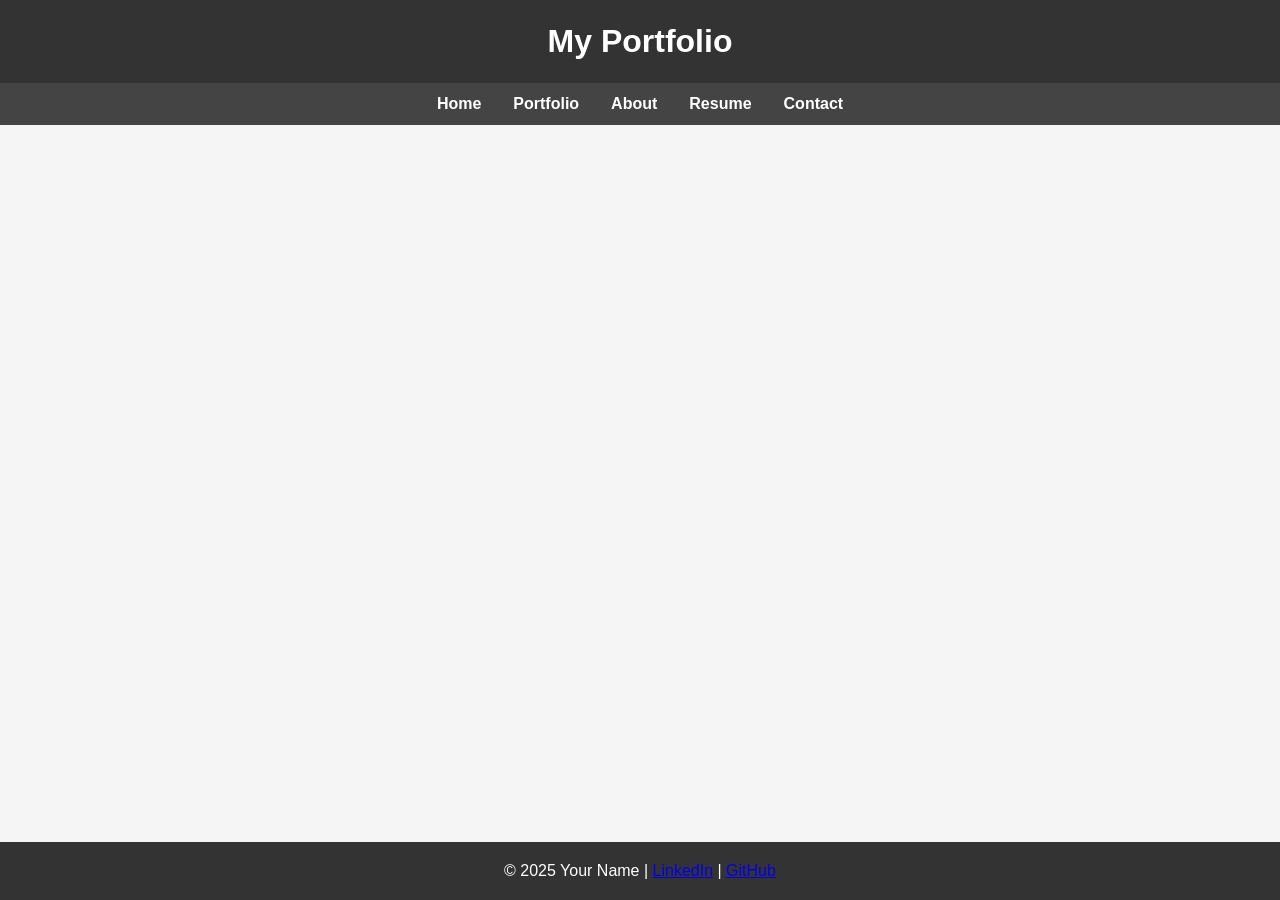
==== portfolio/layout.html @ 9fe58159 "Add files via upload" ====
<!DOCTYPE html>
<html lang="en">
<head>
  <meta charset="UTF-8" />
  <meta name="viewport" content="width=device-width, initial-scale=1.0" />
  <title>My Portfolio</title>
  <link rel="stylesheet" href="layout.css" />
</head>
<body>

  <header>
    <h1>My Portfolio</h1>
  </header>

  <nav>
    <ul>
      <li><a href="#">Home</a></li>
      <li><a href="#">Portfolio</a></li>
      <li><a href="#">About</a></li>
      <li><a href="#">Resume</a></li>
      <li><a href="#">Contact</a></li>
    </ul>
  </nav>

  <main>
    <!-- This is the dynamic area that will change per page -->
  </main>

  <footer>
    <p>&copy; 2025 Your Name | <a href="#">LinkedIn</a> | <a href="#">GitHub</a></p>
  </footer>

</body>
</html>
---- portfolio/layout.css ----
/* Reset default browser styles */
* {
    margin: 0;
    padding: 0;
    box-sizing: border-box;
  }
  
  body {
    font-family: Arial, sans-serif;
    line-height: 1.6;
    background-color: #f5f5f5;
    color: #333;
    display: flex;
    flex-direction: column;
    min-height: 100vh;
  }
  
  header {
    background-color: #333;
    color: white;
    padding: 1rem;
    text-align: center;
  }
  
  nav {
    background-color: #444;
  }
  
  nav ul {
    display: flex;
    justify-content: center;
    list-style: none;
  }
  
  nav li {
    margin: 0.5rem 1rem;
  }
  
  nav a {
    color: white;
    text-decoration: none;
    font-weight: bold;
  }
  
  nav a:hover {
    text-decoration: underline;
  }
  
  main {
    flex: 1;
    padding: 2rem;
  }
  
  footer {
    background-color: #333;
    color: white;
    text-align: center;
    padding: 1rem;
  }
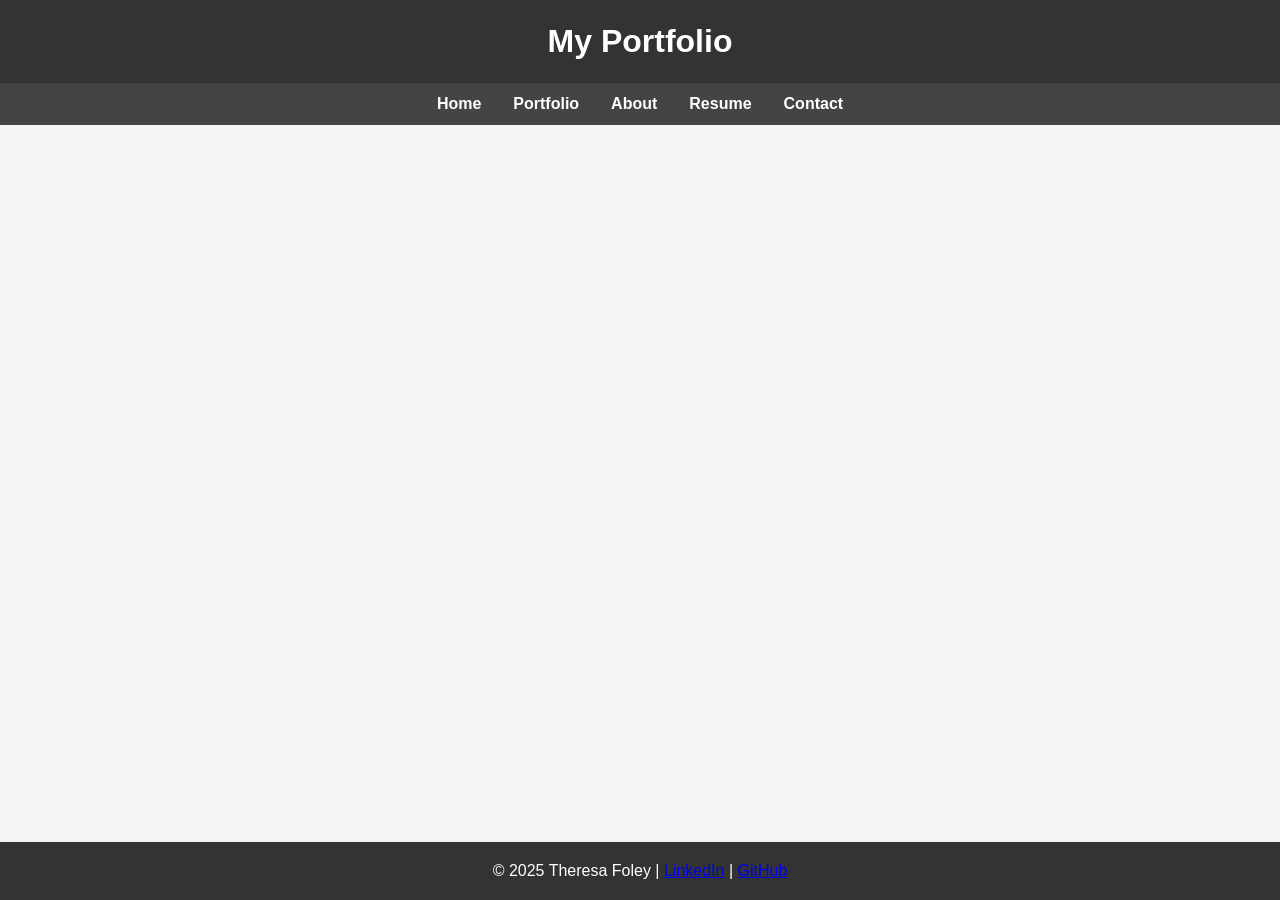
==== commit afa4f07e: "Add files via upload" ====
--- a/portfolio/layout.html
+++ b/portfolio/layout.html
@@ -27,7 +27,7 @@
   </main>
 
   <footer>
-    <p>&copy; 2025 Your Name | <a href="#">LinkedIn</a> | <a href="#">GitHub</a></p>
+    <p>&copy; 2025 Theresa Foley | <a href="#">LinkedIn</a> | <a href="#">GitHub</a></p>
   </footer>
 
 </body>
